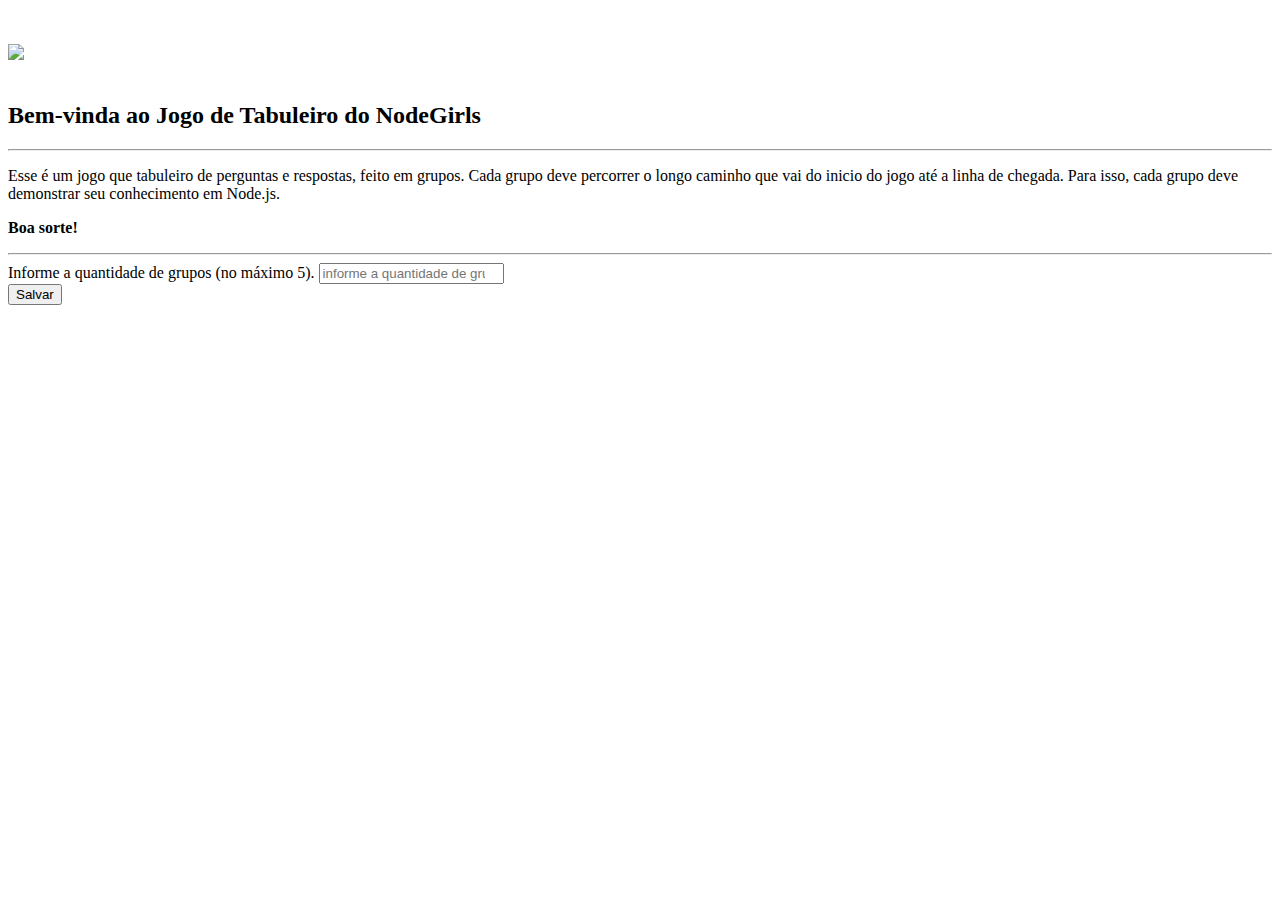
==== index.html @ a82979dd "Merge 0766dcf2aa1f072d5e95135ccf3d45c98df49950 into fe9637a2047f381f1e74689702b34ae4f3b0a900" ====
<!DOCTYPE html>
<html lang="pt">
  <head>
    <meta charset="utf-8">
    <meta http-equiv="X-UA-Compatible" content="IE=edge">
    <meta name="viewport" content="width=device-width, initial-scale=1">

    <title>Jogo - NodeGirls</title>

  	<link rel="stylesheet" type="text/css" href="assets/css/bootstrap.min.css">
  	<link rel="stylesheet" type="text/css" href="assets/css/style.css">
</head>
<body>
	<div class="container">
		<div class="row">
			<div class="col-md-offset-2 col-md-8">
				<br><br>
				<img src="assets/img/logo-positivo.png" class="logo">
				<br><br>
				<h2 class="text-center">Bem-vinda ao Jogo de Tabuleiro do NodeGirls</h2>
				<hr>
				<p class="text-center">
					Esse é um jogo que tabuleiro de perguntas e respostas, feito em grupos. Cada grupo deve percorrer o
          longo caminho que vai do inicio do jogo até a linha de chegada. Para isso, cada grupo deve demonstrar
          seu conhecimento em Node.js.
				</p>
				<p class="text-center"><strong>Boa sorte! </strong></p>
				<hr>
				<div>
					<div class="form-group">
						<label>Informe a quantidade de grupos (no máximo 5).</label>
						<input type="number" name="qtd_groups" id="qtd_groups" class="form-control" placeholder="informe a quantidade de grupos participantes" required>
					</div>
					<button class="btn btn-primary" onclick="createGroups()">Salvar</button>
				</div>
			</div>
		</div>
	</div>

	<script src="http://code.jquery.com/jquery-3.3.1.min.js" integrity="sha256-FgpCb/KJQlLNfOu91ta32o/NMZxltwRo8QtmkMRdAu8=" crossorigin="anonymous"></script>
  <script src="assets/js/questions.js"></script>
  <script src="assets/js/main.js"></script>
</body>
</html>
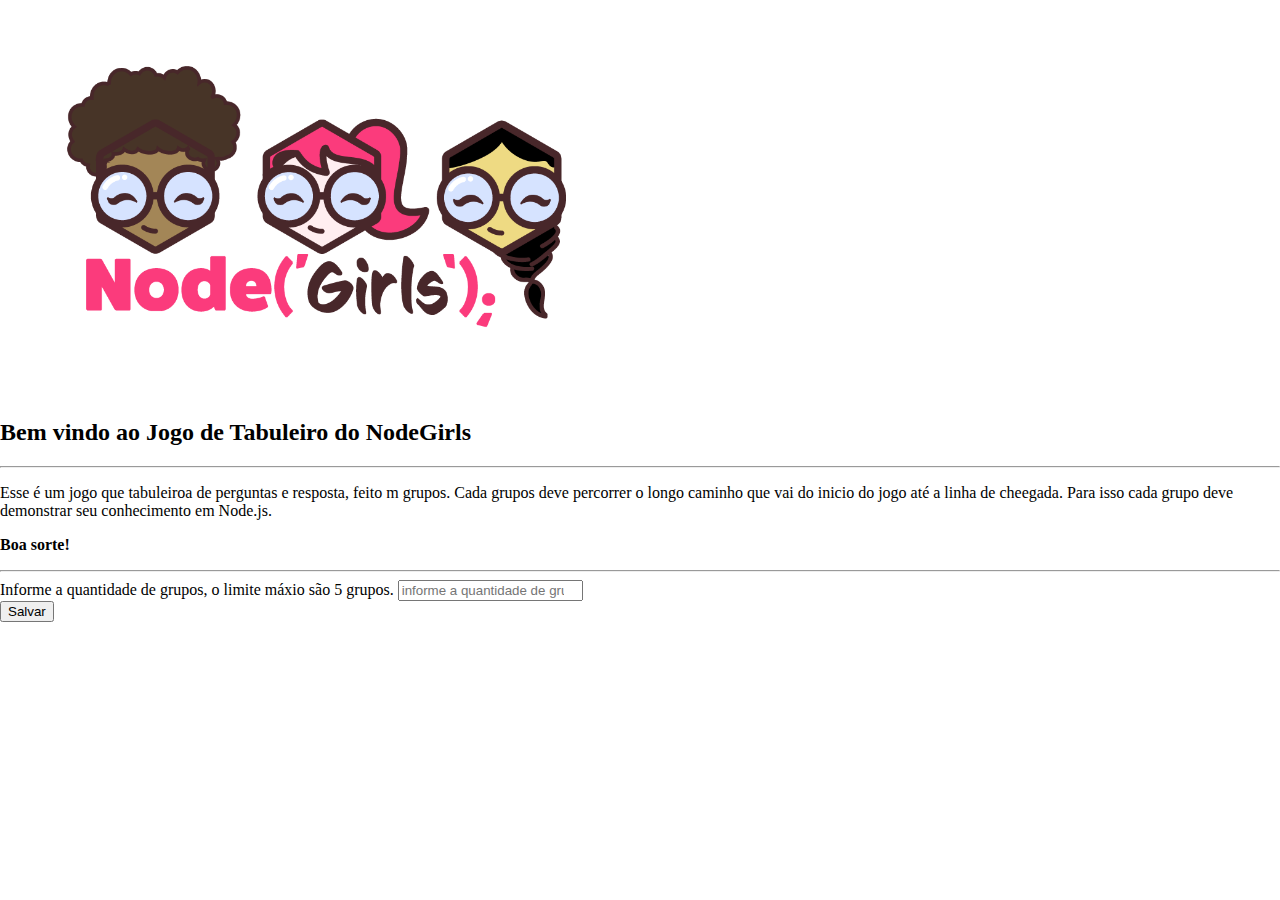
==== commit 96f22f35: "Merge 1e48676f6143a0725de80dc3f89f7de8748b8a26 into fe9637a2047f381f1e74689702b34ae4f3b0a900" ====
--- a/index.html
+++ b/index.html
@@ -5,40 +5,35 @@
     <meta http-equiv="X-UA-Compatible" content="IE=edge">
     <meta name="viewport" content="width=device-width, initial-scale=1">
 
-    <title>Jogo - NodeGirls</title>
+	<title>Jogo - NodeGirls</title>
 
-  	<link rel="stylesheet" type="text/css" href="assets/css/bootstrap.min.css">
-  	<link rel="stylesheet" type="text/css" href="assets/css/style.css">
+	<link rel="stylesheet" type="text/css" href="assets/css/bootstrap.min.css">
+	<link rel="stylesheet" type="text/css" href="assets/css/style.css">
 </head>
 <body>
 	<div class="container">
 		<div class="row">
-			<div class="col-md-offset-2 col-md-8">
-				<br><br>
+			<div class="col-md-offset-2 col-md-8 text-center">
 				<img src="assets/img/logo-positivo.png" class="logo">
-				<br><br>
-				<h2 class="text-center">Bem-vinda ao Jogo de Tabuleiro do NodeGirls</h2>
+				<h2 class="text-center">Bem vindo ao Jogo de Tabuleiro do NodeGirls</h2>
 				<hr>
-				<p class="text-center">
-					Esse é um jogo que tabuleiro de perguntas e respostas, feito em grupos. Cada grupo deve percorrer o
-          longo caminho que vai do inicio do jogo até a linha de chegada. Para isso, cada grupo deve demonstrar
-          seu conhecimento em Node.js.
+				<p>
+					Esse é um jogo que tabuleiroa de perguntas e resposta, feito m grupos. Cada grupos deve percorrer o longo caminho que vai do inicio do jogo até a linha de cheegada. Para isso cada grupo deve demonstrar seu conhecimento em Node.js.
 				</p>
-				<p class="text-center"><strong>Boa sorte! </strong></p>
+				<p><strong>Boa sorte! </strong></p>
 				<hr>
 				<div>
-					<div class="form-group">
-						<label>Informe a quantidade de grupos (no máximo 5).</label>
+					<div class="form-group text-left">
+						<label>Informe a quantidade de grupos, o limite máxio são 5 grupos.</label>
 						<input type="number" name="qtd_groups" id="qtd_groups" class="form-control" placeholder="informe a quantidade de grupos participantes" required>
 					</div>
-					<button class="btn btn-primary" onclick="createGroups()">Salvar</button>
+					<button class="btn btn-primary" onclick="createGroups();">Salvar</button>
 				</div>
 			</div>
 		</div>
 	</div>
 
 	<script src="http://code.jquery.com/jquery-3.3.1.min.js" integrity="sha256-FgpCb/KJQlLNfOu91ta32o/NMZxltwRo8QtmkMRdAu8=" crossorigin="anonymous"></script>
-  <script src="assets/js/questions.js"></script>
-  <script src="assets/js/main.js"></script>
+	<script src="assets/js/main.js"></script>
 </body>
 </html>
--- a/assets/css/style.css
+++ b/assets/css/style.css
@@ -0,0 +1,333 @@
+html, body {
+	margin: 0px;
+	padding: 0px;
+}
+
+.tabuleiro {
+	width: 75%;
+	height: 75vh;
+	float: left;
+	position: relative;
+}
+
+.sidebar {
+	width: 25%;
+	height: 75vh;
+	float: left;
+}
+
+.sidebar button {
+	width: 200px;
+	display: block;
+	margin:20px auto;
+}
+
+img.logo {
+	height: auto;
+	margin: auto;
+	width: 50vw;
+}
+
+.logo-jogo {
+  width: 100%;
+}
+
+.sidebar #result_num {
+    font-size: 49px;
+    font-weight: 800;
+    text-align: center;
+    display: block;
+    border: 1px solid solid rgba(218, 82, 121, 1);
+    width: 53%;
+    height: 72px;
+    margin: auto;
+    background-color: rgba(218, 82, 121, 1);
+    color: #FFF;
+}
+
+.content {
+	background-color: transparent;
+	margin: 15px;
+	width: calc(100% - 30px);
+	height: 75vh;
+	border: 2px solid rgba(218, 82, 121, 1);
+	border-radius: 3px;
+}
+
+.step {
+	background-color: #422d2e;
+	color: #FFF;
+	width: 120px;
+	height: 100px;
+	border: 1px solid #333;
+	float: left;
+	margin-top: 20px;
+	font-size: 18px;
+	font-weight: 800;
+	text-align: center;
+	line-height: 5;
+	font-family: sans-serif;
+	text-transform: uppercase;
+}
+
+.step:nth-of-type(2) {
+	background-color: rgba(218, 82, 121, 0.75);
+}
+
+.step:nth-of-type(3) {
+	border-top-right-radius: 50px;
+	background-color: rgba(218, 82, 121, 0.50)
+}
+
+.step:nth-of-type(4) {
+    position: relative;
+    top: 100px;
+    left: -120px;
+    background-color: rgba(218, 82, 121, 1);
+}
+
+.step:nth-of-type(5) {
+    position: relative;
+    top: 200px;
+    left: -240px;
+    border-bottom-left-radius: 50px;
+    background-color: rgba(218, 82, 121, 0.75);
+}
+
+.step:nth-of-type(6) {
+    position: relative;
+    top: 200px;
+    left: -240px;
+    background-color: rgba(218, 82, 121, 0.50);
+}
+
+.step:nth-of-type(7) {
+    position: relative;
+    top: 200px;
+    left: -240px;
+    border-bottom-right-radius: 50px;
+    background-color: rgba(218, 82, 121, 1);
+}
+
+.step:nth-of-type(8) {
+    position: relative;
+    left: -360px;
+    top: 100px;
+    background-color: rgba(218, 82, 121, 0.75);
+}
+
+.step:nth-of-type(9) {
+    position: relative;
+    left: -480px;
+    top: 0px;
+    border-top-left-radius: 50px;
+    background-color: rgba(218, 82, 121, 0.50);
+}
+
+.step:nth-of-type(10) {
+    position: relative;
+    left: -480px;
+    top: 0px;
+    background-color: rgba(218, 82, 121, 1);
+}
+
+.step:nth-of-type(11) {
+    position: relative;
+    left: -480px;
+    top: 0px;
+    background-color: rgba(218, 82, 121, 0.75);
+}
+
+.step:nth-of-type(12) {
+    position: relative;
+    left: 840px;
+    top: -120px;
+    background-color: rgba(218, 82, 121, 0.50);
+}
+
+.step:nth-of-type(13) {
+    position: relative;
+    left: 840px;
+    top: -120px;
+    background-color: rgba(218, 82, 121, 1);
+}
+
+.step:nth-of-type(14) {
+    position: relative;
+    left: 840px;
+    top: -120px;
+    border-top-right-radius: 50px;
+    background-color: rgba(218, 82, 121, 0.75);
+}
+
+.step:nth-of-type(15) {
+    position: relative;
+    left: 720px;
+    top: -20px;
+    background-color: rgba(218, 82, 121, 0.50);
+}
+
+.step:nth-of-type(16) {
+    position: relative;
+    left: 600px;
+    top: 80px;
+    background-color: rgba(218, 82, 121, 1);
+}
+
+.step:nth-of-type(17) {
+    position: relative;
+    left: 480px;
+    top: 180px;
+    background-color: rgba(218, 82, 121, 0.75);
+}
+
+.step:nth-of-type(18) {
+    position: relative;
+    left: 360px;
+    top: 280px;
+    background-color: rgba(218, 82, 121, 0.50);
+}
+
+.step:nth-of-type(19) {
+    position: relative;
+    left: 240px;
+    top: 380px;
+    border-bottom-right-radius: 50px;
+    background-color: rgba(218, 82, 121, 1);
+}
+
+.step:nth-of-type(20) {
+    position: relative;
+    left: 0px;
+    top: 380px;
+    background-color: rgba(218, 82, 121, 0.75);
+}
+
+.step:nth-of-type(21) {
+    position: relative;
+    left: -240px;
+    top: 380px;
+    border-bottom-left-radius: 50px;
+    background-color: rgba(218, 82, 121, 0.50);
+}
+
+.step:nth-of-type(22) {
+    position: relative;
+    left: -360px;
+    top: 280px;
+    border-top-right-radius: 50px;
+    background-color: rgba(218, 82, 121, 1);
+}
+
+.step:nth-of-type(23) {
+    position: relative;
+    left: 720px;
+    top: 160px;
+    background-color: rgba(218, 82, 121, 0.75);
+}
+
+.step:nth-of-type(24) {
+    position: relative;
+    left: 480px;
+    top: 160px;
+    background-color: rgba(218, 82, 121, 0.50);
+}
+
+.step:nth-of-type(25) {
+    position: relative;
+    left: 240px;
+    top: 160px;
+    border-top-left-radius: 50px;
+    background-color: rgba(218, 82, 121, 1);
+}
+
+.step:nth-of-type(26) {
+    position: relative;
+    left: 120px;
+    top: 260px;
+    background-color: rgba(218, 82, 121, 0.75);
+}
+
+.step:nth-of-type(27) {
+    position: relative;
+    left: 0px;
+    top: 360px;
+    background-color: #422d2e;
+}
+
+.pin {
+    position: absolute;
+    top: 70px;
+    left: 48px;
+    color: transparent;
+    display: block;
+    width: 60px;
+    height: 60px;
+    border-radius: 50%;
+}
+
+.pin:nth-of-type(1) {
+	background-image: url(../img/maravilha.jpg);
+	background-size: 60px;
+	z-index: 9;
+}
+
+.pin:nth-of-type(2) {
+	background-image: url(../img/sailor.jpg);
+	background-size: 60px;
+	z-index: 8;
+}
+
+.pin:nth-of-type(3) {
+	background-image: url(../img/sakura.jpg);
+	background-size: 60px;
+	z-index: 7;
+}
+
+.pin:nth-of-type(4) {
+	background-image: url(../img/mulan.jpg);
+	background-size: 60px;
+	z-index: 6;
+}
+
+.pin:nth-of-type(5) {
+	background-image: url(../img/jean.jpg);
+	background-size: 60px;
+	z-index: 5;
+}
+
+.overlay {
+	background-color: rgba(0,0,0,0.3);
+	width: 100%;
+	height: 100%;
+	display: block;
+	position: absolute;
+	top: 0px;
+	left: 0px;
+	z-index: 12;
+	display: none;
+}
+
+.modal {
+	width: 700px;
+	height: 600px;
+	background-color: #FFF;
+	border-radius: 5px;
+	display: block;
+	margin: auto;
+	position: relative;
+	padding: 30px;
+}
+
+.modal button:nth-of-type(1) {
+	position: absolute;
+	bottom: 30px;
+	left: 50px;
+}
+
+
+.modal button:nth-of-type(2) {
+	position: absolute;
+	bottom: 30px;
+	right: 50px;
+}
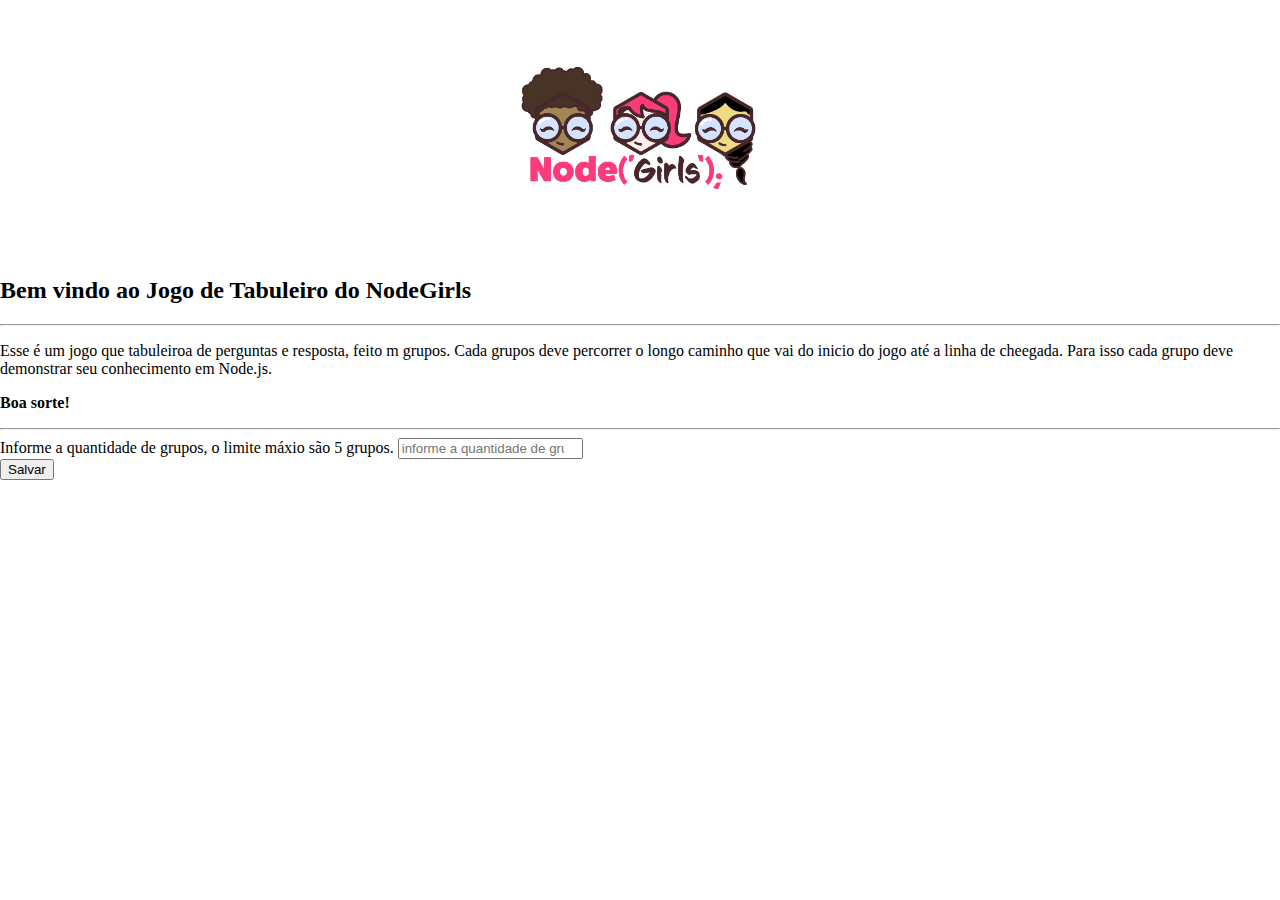
==== commit 4335a764: "modifica css para usar grid" ====
--- a/index.html
+++ b/index.html
@@ -13,17 +13,19 @@
 <body>
 	<div class="container">
 		<div class="row">
-			<div class="col-md-offset-2 col-md-8 text-center">
+			<div class="col-md-offset-2 col-md-8">
+				<br><br>
 				<img src="assets/img/logo-positivo.png" class="logo">
+				<br><br>
 				<h2 class="text-center">Bem vindo ao Jogo de Tabuleiro do NodeGirls</h2>
 				<hr>
-				<p>
+				<p class="text-center">
 					Esse é um jogo que tabuleiroa de perguntas e resposta, feito m grupos. Cada grupos deve percorrer o longo caminho que vai do inicio do jogo até a linha de cheegada. Para isso cada grupo deve demonstrar seu conhecimento em Node.js.
 				</p>
-				<p><strong>Boa sorte! </strong></p>
+				<p class="text-center"><strong>Boa sorte! </strong></p>
 				<hr>
 				<div>
-					<div class="form-group text-left">
+					<div class="form-group">
 						<label>Informe a quantidade de grupos, o limite máxio são 5 grupos.</label>
 						<input type="number" name="qtd_groups" id="qtd_groups" class="form-control" placeholder="informe a quantidade de grupos participantes" required>
 					</div>
--- a/assets/css/style.css
+++ b/assets/css/style.css
@@ -1,35 +1,31 @@
-html, body {
+html, body{
 	margin: 0px;
 	padding: 0px;
 }
 
-.tabuleiro {
+.tabuleiro{
 	width: 75%;
 	height: 75vh;
 	float: left;
 	position: relative;
 }
 
-.sidebar {
+.sidebar{
 	width: 25%;
 	height: 75vh;
 	float: left;
 }
 
-.sidebar button {
+.sidebar button{
 	width: 200px;
 	display: block;
 	margin:20px auto;
 }
 
-img.logo {
-	height: auto;
-	margin: auto;
-	width: 50vw;
-}
-
-.logo-jogo {
-  width: 100%;
+img.logo{
+	width: 300px;
+	margin:auto;
+	display: block;
 }
 
 .sidebar #result_num {
@@ -46,213 +42,190 @@
 }
 
 .content {
+
 	background-color: transparent;
-	margin: 15px;
-	width: calc(100% - 30px);
-	height: 75vh;
 	border: 2px solid rgba(218, 82, 121, 1);
 	border-radius: 3px;
+	display: grid;
+	grid-template-columns: 10% 10% 10% 10% 10% 10% 10% 10% 10% 10%;
+	grid-template-rows: 20% 20% 20% 20% 20%;
+	height: 85vh;
 }
 
 .step {
+	align-items: center;
 	background-color: #422d2e;
-	color: #FFF;
-	width: 120px;
-	height: 100px;
 	border: 1px solid #333;
-	float: left;
-	margin-top: 20px;
+  color: #FFF;
+	display: grid;
+	font-family: sans-serif;
 	font-size: 18px;
 	font-weight: 800;
-	text-align: center;
+  height: 100%;
 	line-height: 5;
-	font-family: sans-serif;
-	text-transform: uppercase;
-}
-
-.step:nth-of-type(2) {
+  text-align: center;
+  text-transform: uppercase;
+	width: 100%;
+}
+
+.step:nth-of-type(2){
 	background-color: rgba(218, 82, 121, 0.75);
-}
-
-.step:nth-of-type(3) {
+	grid-column-start: 2;
+}
+
+.step:nth-of-type(3){
+	background-color: rgba(218, 82, 121, 0.50);
 	border-top-right-radius: 50px;
-	background-color: rgba(218, 82, 121, 0.50)
-}
-
-.step:nth-of-type(4) {
-    position: relative;
-    top: 100px;
-    left: -120px;
-    background-color: rgba(218, 82, 121, 1);
+	grid-column-start: 3;
+}
+
+.step:nth-of-type(4){
+    background-color: rgba(218, 82, 121, 1);
+		grid-column-start: 3;
 }
 
 .step:nth-of-type(5) {
-    position: relative;
-    top: 200px;
-    left: -240px;
     border-bottom-left-radius: 50px;
     background-color: rgba(218, 82, 121, 0.75);
+		grid-column-start: 3;
 }
 
 .step:nth-of-type(6) {
-    position: relative;
-    top: 200px;
-    left: -240px;
     background-color: rgba(218, 82, 121, 0.50);
 }
 
 .step:nth-of-type(7) {
-    position: relative;
-    top: 200px;
-    left: -240px;
     border-bottom-right-radius: 50px;
     background-color: rgba(218, 82, 121, 1);
 }
 
 .step:nth-of-type(8) {
-    position: relative;
-    left: -360px;
-    top: 100px;
-    background-color: rgba(218, 82, 121, 0.75);
+    background-color: rgba(218, 82, 121, 0.75);
+		grid-column-start: 5;
+		grid-row-start: 2;
 }
 
 .step:nth-of-type(9) {
-    position: relative;
-    left: -480px;
-    top: 0px;
-    border-top-left-radius: 50px;
-    background-color: rgba(218, 82, 121, 0.50);
+    background-color: rgba(218, 82, 121, 0.50);
+		border-top-left-radius: 50px;
+		grid-column-start: 5;
+		grid-row-start: 1;
 }
 
 .step:nth-of-type(10) {
-    position: relative;
-    left: -480px;
-    top: 0px;
-    background-color: rgba(218, 82, 121, 1);
+		background-color: rgba(218, 82, 121, 1);
+		grid-column-start: 6;
+		grid-row-start: 1;
 }
 
 .step:nth-of-type(11) {
-    position: relative;
-    left: -480px;
-    top: 0px;
-    background-color: rgba(218, 82, 121, 0.75);
-}
+		background-color: rgba(218, 82, 121, 0.75);
+		grid-column-start: 7;
+		grid-row-start: 1;
+}
+
 
 .step:nth-of-type(12) {
-    position: relative;
-    left: 840px;
-    top: -120px;
-    background-color: rgba(218, 82, 121, 0.50);
+    background-color: rgba(218, 82, 121, 0.50);
+		grid-column-start: 8;
+		grid-row-start: 1;
 }
 
 .step:nth-of-type(13) {
-    position: relative;
-    left: 840px;
-    top: -120px;
-    background-color: rgba(218, 82, 121, 1);
+    background-color: rgba(218, 82, 121, 1);
+		grid-column-start: 9;
+		grid-row-start: 1;
+
 }
 
 .step:nth-of-type(14) {
-    position: relative;
-    left: 840px;
-    top: -120px;
     border-top-right-radius: 50px;
     background-color: rgba(218, 82, 121, 0.75);
+		grid-column-start: 10;
+		grid-row-start: 1;
 }
 
 .step:nth-of-type(15) {
-    position: relative;
-    left: 720px;
-    top: -20px;
-    background-color: rgba(218, 82, 121, 0.50);
+    background-color: rgba(218, 82, 121, 0.50);
+		grid-column-start: 10;
+		grid-row-start: 2;
 }
 
 .step:nth-of-type(16) {
-    position: relative;
-    left: 600px;
-    top: 80px;
-    background-color: rgba(218, 82, 121, 1);
+    background-color: rgba(218, 82, 121, 1);
+		grid-column-start: 10;
+		grid-row-start: 3;
 }
 
 .step:nth-of-type(17) {
-    position: relative;
-    left: 480px;
-    top: 180px;
-    background-color: rgba(218, 82, 121, 0.75);
+    background-color: rgba(218, 82, 121, 0.75);
+		grid-column-start: 10;
+		grid-row-start: 4;
 }
 
 .step:nth-of-type(18) {
-    position: relative;
-    left: 360px;
-    top: 280px;
-    background-color: rgba(218, 82, 121, 0.50);
+    background-color: rgba(218, 82, 121, 0.50);
+		border-bottom-right-radius: 50px;
+		grid-column-start: 10;
+		grid-row-start: 5;
 }
 
 .step:nth-of-type(19) {
-    position: relative;
-    left: 240px;
-    top: 380px;
-    border-bottom-right-radius: 50px;
-    background-color: rgba(218, 82, 121, 1);
+	background-color: rgba(218, 82, 121, 1);
+		grid-column-start: 9;
+		grid-row-start: 5;
 }
 
 .step:nth-of-type(20) {
-    position: relative;
-    left: 0px;
-    top: 380px;
-    background-color: rgba(218, 82, 121, 0.75);
+    background-color: rgba(218, 82, 121, 0.75);
+		border-bottom-left-radius: 50px;
+		grid-column-start: 8;
+		grid-row-start: 5;
 }
 
 .step:nth-of-type(21) {
-    position: relative;
-    left: -240px;
-    top: 380px;
-    border-bottom-left-radius: 50px;
-    background-color: rgba(218, 82, 121, 0.50);
+    background-color: rgba(218, 82, 121, 0.50);
+		border-top-right-radius: 50px;
+		grid-column-start: 8;
+		grid-row-start: 4;
 }
 
 .step:nth-of-type(22) {
-    position: relative;
-    left: -360px;
-    top: 280px;
-    border-top-right-radius: 50px;
-    background-color: rgba(218, 82, 121, 1);
+    background-color: rgba(218, 82, 121, 1);
+		grid-column-start: 7;
+		grid-row-start: 4;
 }
 
 .step:nth-of-type(23) {
-    position: relative;
-    left: 720px;
-    top: 160px;
-    background-color: rgba(218, 82, 121, 0.75);
+    background-color: rgba(218, 82, 121, 0.75);
+		border-top-left-radius: 50px;
+		grid-column-start: 6;
+		grid-row-start: 4;
 }
 
 .step:nth-of-type(24) {
-    position: relative;
-    left: 480px;
-    top: 160px;
-    background-color: rgba(218, 82, 121, 0.50);
+    background-color: rgba(218, 82, 121, 0.50);
+		border-bottom-right-radius: 50px;
+		grid-column-start: 6;
+		grid-row-start: 5;
 }
 
 .step:nth-of-type(25) {
-    position: relative;
-    left: 240px;
-    top: 160px;
-    border-top-left-radius: 50px;
-    background-color: rgba(218, 82, 121, 1);
+    background-color: rgba(218, 82, 121, 1);
+		grid-column-start: 5;
+		grid-row-start: 5;
 }
 
 .step:nth-of-type(26) {
-    position: relative;
-    left: 120px;
-    top: 260px;
-    background-color: rgba(218, 82, 121, 0.75);
+    background-color: rgba(218, 82, 121, 0.75);
+		grid-column-start: 4;
+		grid-row-start: 5;
 }
 
 .step:nth-of-type(27) {
-    position: relative;
-    left: 0px;
-    top: 360px;
     background-color: #422d2e;
+		grid-column-start: 3;
+		grid-row-start: 5;
 }
 
 .pin {
@@ -266,37 +239,37 @@
     border-radius: 50%;
 }
 
-.pin:nth-of-type(1) {
+.pin:nth-of-type(1){
 	background-image: url(../img/maravilha.jpg);
 	background-size: 60px;
 	z-index: 9;
 }
 
-.pin:nth-of-type(2) {
+.pin:nth-of-type(2){
 	background-image: url(../img/sailor.jpg);
 	background-size: 60px;
 	z-index: 8;
 }
 
-.pin:nth-of-type(3) {
+.pin:nth-of-type(3){
 	background-image: url(../img/sakura.jpg);
 	background-size: 60px;
 	z-index: 7;
 }
 
-.pin:nth-of-type(4) {
+.pin:nth-of-type(4){
 	background-image: url(../img/mulan.jpg);
 	background-size: 60px;
 	z-index: 6;
 }
 
-.pin:nth-of-type(5) {
+.pin:nth-of-type(5){
 	background-image: url(../img/jean.jpg);
 	background-size: 60px;
 	z-index: 5;
 }
 
-.overlay {
+.overlay{
 	background-color: rgba(0,0,0,0.3);
 	width: 100%;
 	height: 100%;
@@ -308,7 +281,7 @@
 	display: none;
 }
 
-.modal {
+.modal{
 	width: 700px;
 	height: 600px;
 	background-color: #FFF;
@@ -319,14 +292,14 @@
 	padding: 30px;
 }
 
-.modal button:nth-of-type(1) {
+.modal button:nth-of-type(1){
 	position: absolute;
 	bottom: 30px;
 	left: 50px;
 }
 
 
-.modal button:nth-of-type(2) {
+.modal button:nth-of-type(2){
 	position: absolute;
 	bottom: 30px;
 	right: 50px;
